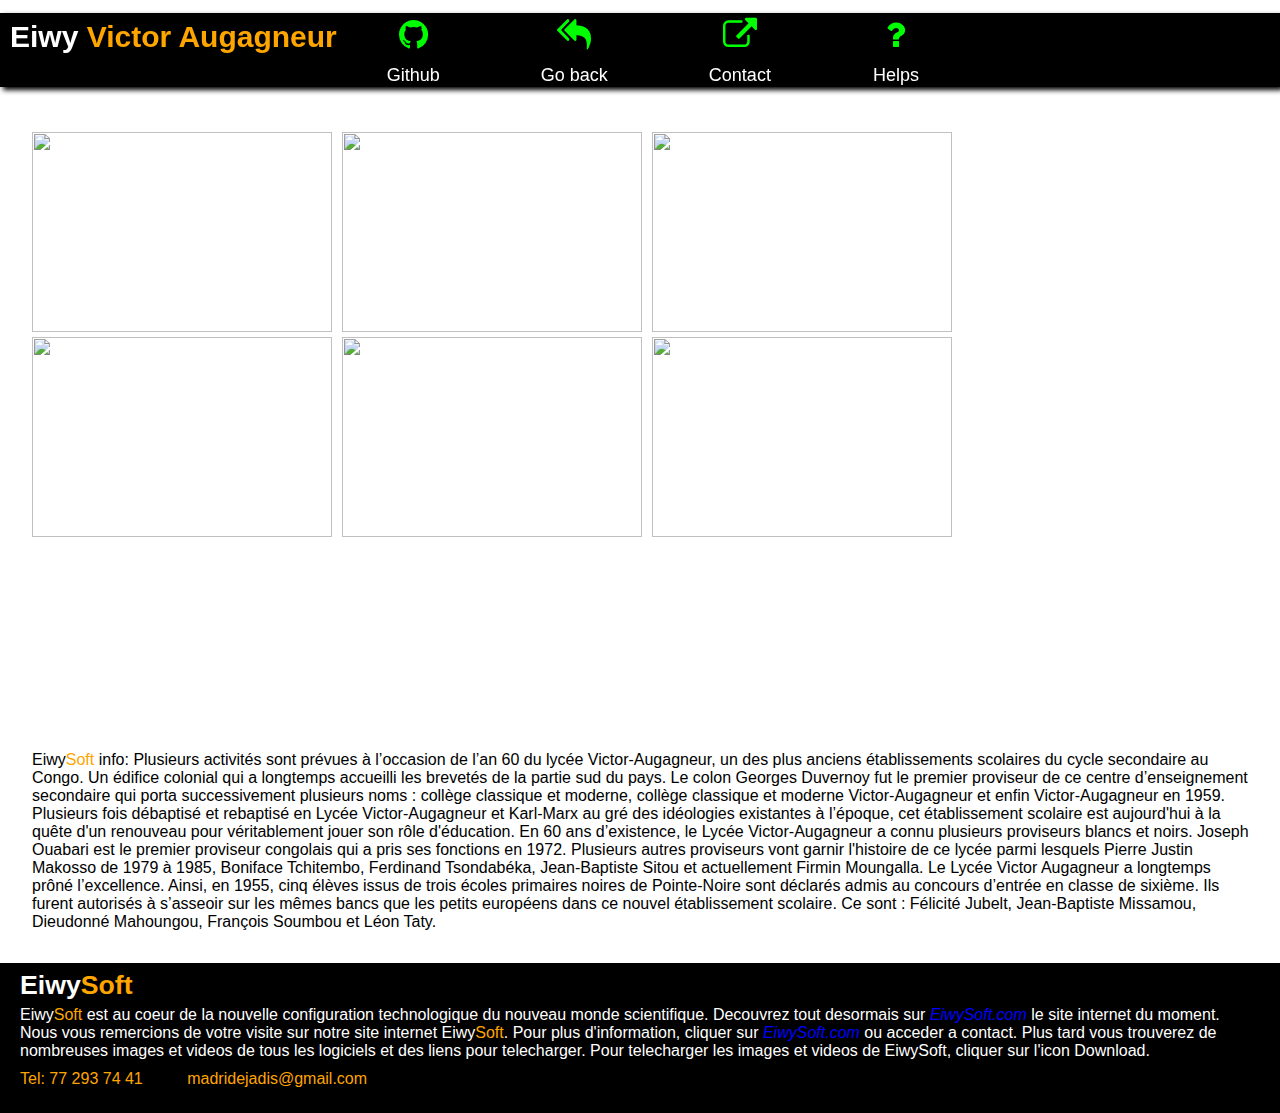
==== LyceeVictorAuganeur.html @ 0df5542e "Add files via upload" ====
<!DOCTYPE html>
<html lang="en" dir="ltr">
  <head>
    <meta charset="utf-8">
    <title>EiwyVictorAugagneur</title>
    <link rel="stylesheet" href="new.css">
    <link rel="stylesheet" href="https://cdnjs.cloudflare.com/ajax/libs/font-awesome/4.7.0/css/font-awesome.css">
  </head>
  <body>
      <ul>
        <h2>Eiwy<span> Victor Augagneur</span></h2>
        <li>
          <a href="#">
            <div class="icon">
              <i class='fa fa-github'></i>
              <i class='fa fa-github'></i>
            </div>
            <div class="name"><span data-text="Github">Github</span></div>
          </a>
        </li>
        <li>
          <a href="index.html">
            <div class="icon">
              <i class='fa fa-mail-reply-all'></i>
              <i class='fa fa-mail-reply-all'></i>
            </div>
            <div class="name"><span data-text="Go back">Go back</span></div>
          </a>
        </li>
        <li>
          <a href="#">
            <div class="icon">
              <i class='fa fa-external-link'></i>
              <i class='fa fa-external-link'></i>
            </div>
            <div class="name"><span data-text="Contact">Contact</span></div>
          </a>
        </li>
        <li>
          <li>
          <a href="#">
            <div class="icon">
              <i class="fa fa-question" aria-hidden="true"></i>
              <i class="fa fa-question" aria-hidden="true"></i>
            </div>
            <div class="name"><span data-text="Helps">Helps</span></div>
          </a>
        </li>
      </ul>
      <article class="container">
        <div class="top-container">
            <img src="https://th.bing.com/th/id/R.8bcf042aadd2425ef976c2d38933680c?rik=0NX9%2fFNx47A5TA&riu=http%3a%2f%2fwww.basango.info%2fphoto%2fart%2fdefault%2f2069574-2872109.jpg%3fv%3d1289413022&ehk=EGSjcpJrZPBVVtm6%2fF7vv%2ft4yCOu2M1tFSx004ifPHE%3d&risl=&pid=ImgRaw&r=0" alt="">
            <img src="https://th.bing.com/th/id/OIP.XB3zHxImRpaZTGTnIPGOAwHaE8?pid=ImgDet&rs=1" alt="">
            <img src="https://lesechos-congobrazza.com/images/A-A-A-LVA-ELEVES-EN-COLERE.jpg" alt="">
            <img src="https://image-parcours.copainsdavant.com/image/750/1712983251/4232592.jpg" alt="">
            <img src="https://th.bing.com/th/id/R.8bcf042aadd2425ef976c2d38933680c?rik=0NX9%2fFNx47A5TA&riu=http%3a%2f%2fwww.basango.info%2fphoto%2fart%2fdefault%2f2069574-2872109.jpg%3fv%3d1289413022&ehk=EGSjcpJrZPBVVtm6%2fF7vv%2ft4yCOu2M1tFSx004ifPHE%3d&risl=&pid=ImgRaw&r=0" alt="">
            <img src="https://lesechos-congobrazza.com/images/A-A-A-ELEVE-CONTRE-ZULU-BAD.jpg" alt="">
            <iframe width="300" height="200" src="https://www.youtube.com/embed/s2YbAga5iYQ" title="Délire au Lva ( Lycée Victor Augagneur ) Splendeur YoungRich" frameborder="0" allow="accelerometer; autoplay; clipboard-write; encrypted-media; gyroscope; picture-in-picture; web-share" allowfullscreen></iframe>
            <iframe width="300" height="200" src="https://www.youtube.com/embed/-I6KlFFxT90" title="lycee victor augagneur pour christ" frameborder="0" allow="accelerometer; autoplay; clipboard-write; encrypted-media; gyroscope; picture-in-picture; web-share" allowfullscreen></iframe>
            <p>Eiwy<span>Soft</span> info: Plusieurs activités  sont prévues à l’occasion de l’an 60 du lycée Victor-Augagneur, un des plus anciens établissements scolaires du cycle secondaire au Congo. Un édifice colonial qui a longtemps accueilli les brevetés de la partie sud du pays. Le colon Georges Duvernoy fut le premier proviseur de ce centre d’enseignement secondaire qui porta successivement plusieurs noms : collège classique et moderne, collège classique et moderne Victor-Augagneur et enfin Victor-Augagneur en 1959. Plusieurs fois débaptisé et rebaptisé en Lycée Victor-Augagneur et Karl-Marx au gré des idéologies existantes à l’époque, cet établissement scolaire est aujourd'hui à la quête d'un renouveau pour véritablement jouer son rôle d'éducation.

En 60 ans d’existence, le Lycée Victor-Augagneur a connu plusieurs proviseurs blancs et noirs. Joseph Ouabari est le premier proviseur congolais qui a pris ses fonctions en 1972. Plusieurs autres proviseurs vont garnir l'histoire de ce lycée parmi lesquels Pierre Justin Makosso de 1979 à 1985, Boniface Tchitembo, Ferdinand Tsondabéka, Jean-Baptiste Sitou et actuellement Firmin Moungalla.

Le Lycée Victor Augagneur a longtemps prôné l’excellence. Ainsi, en 1955, cinq élèves issus de trois écoles primaires noires de Pointe-Noire sont déclarés admis au concours d’entrée en classe de sixième. Ils furent autorisés à s’asseoir sur les mêmes bancs que les petits européens dans ce nouvel établissement scolaire. Ce sont : Félicité Jubelt, Jean-Baptiste Missamou, Dieudonné Mahoungou, François Soumbou et Léon Taty.</p>
        </div>
      </article>
  </body>
  <footer>
    <h1>Eiwy<span>Soft</span></h1>
    <p>Eiwy<span>Soft</span> est au coeur de la nouvelle configuration technologique du nouveau monde scientifique.
     Decouvrez tout desormais sur <a href="#">EiwySoft.com</a> le site internet du moment.</p>
    <p>Nous vous remercions de votre visite sur notre site internet Eiwy<span>Soft</span>.
     Pour plus d'information, cliquer sur <a href="#">EiwySoft.com</a> ou acceder a contact.
    Plus tard vous trouverez de nombreuses images et videos de tous les logiciels et des liens pour telecharger. Pour telecharger les images et videos de EiwySoft, cliquer sur l'icon Download.</p>
    <ol>
      <a href="#">Tel: 77 293 74 41</a> <a href="madridejadis@gmail.com">madridejadis@gmail.com</a>
    </ol>
  </footer>
  </html>
---- new.css ----
*{
  margin: 0;
  padding: 0;
  box-sizing: border-box;
  font-family: sans-serif;
}
h2{
  font-size: 30px;
  padding-left: 10px;
  padding-top: 5px;
  font-family: "Gill Sans Extrabold", sans-serif;
}
span{
  color: orange;
}
h2{
  color: #fff;
}
ul{
  position: fixed;
  top: 5.5%;
  width: 100%;
  left: 50%;
  list-style: none;
  transform: translate(-50%, -50%);
  margin: 0;
  padding: 2px 0;
  background: black;
  display: flex;
  box-shadow: 3px 3px 5px;
}
ul li{
  list-style: none;
  display: block;
  border-right: 1px solid rgba(0,0,0,0.2);
}
ul li{
  list-style: none;
  text-align: center;
  display: block;
  border-right: 1px solid rgba(0,0,0,0.2);
}
ul li:last-child{
  border-right: none;
}
ul li a{
  text-decoration: none;
  padding: 0 50px;
  display: block;
}
ul li a .icon{
  width: 40px;
  height: 40px;
  text-align: center;
  overflow: hidden;
  margin: 0 auto 10px;
}
ul li a .icon .fa{
  width: 100%;
  height: 100%;
  line-height: 40px;
  font-size: 34px;
  transition: 0.5s;
  color: #00ff00;
}
ul li a .icon .fa:last-child{
  color: orange;
}
ul li a:hover .icon .fa{
  transform: translateY(-100%);
}
ul li a .name{
  position: relative;
  height: 20px;
  width: 100%;
  display: block;
  overflow: hidden;
}
ul li a .name span{
  display: block;
  position: relative;
  color: #fff;
  font-size: 18px;
  line-height: 20px;
  transition: 0.5s;
}
ul li a .name span:before{
  content: attr(data-text);
  position: absolute;
  top: -100%;
  left: 0;
  width: 100%;
  height: 100%;
  color: violet;
}
ul li a:hover .name span{
  transform: translateY(20px);
}
body{
  font-family: sans-serif;
  padding-top: 100px;
}
.container{
  width: 100%;
  margin: 2px;
  padding: 30px;
  display: inline-grid;
}
.top-container img{
  width: 300px;
  height: 200px;
  object-fit: cover;
  float: left;
  shape-outside: margin-box;
  margin: 0 10px 5px 0;
}
.top-container iframe{
  object-fit: cover;
  shape-outside: margin-box;
  margin: 0 10px 5px 0;
}
h3 span{
  color: orange;
}
footer{
  background: black;
  height: 150px;
  width: 100%;
  margin: 0;
  padding: 0;
  position: relative;
  padding: 2px 0;
}
footer h1{
  margin-top: 5px;
  margin-bottom: 5px;
  padding-left: 20px;
}
footer p{
  padding-left: 20px;
}
footer p a{
  text-decoration: none;
  color: blue;
  font-style: italic;
}
footer ol{
  margin-top: 10px;
  justify-content: space-between;
  align-items: center;
}
footer ol a{
  list-style: none;
  color: orange;
  text-decoration: none;
  padding: 20px;
}
h1{
  color: #fff;
  font-size: 20pt;;
}
h1 span{
  color: orange;
}
footer p{
  color: #fff;
}
p span{
  color: orange;
}
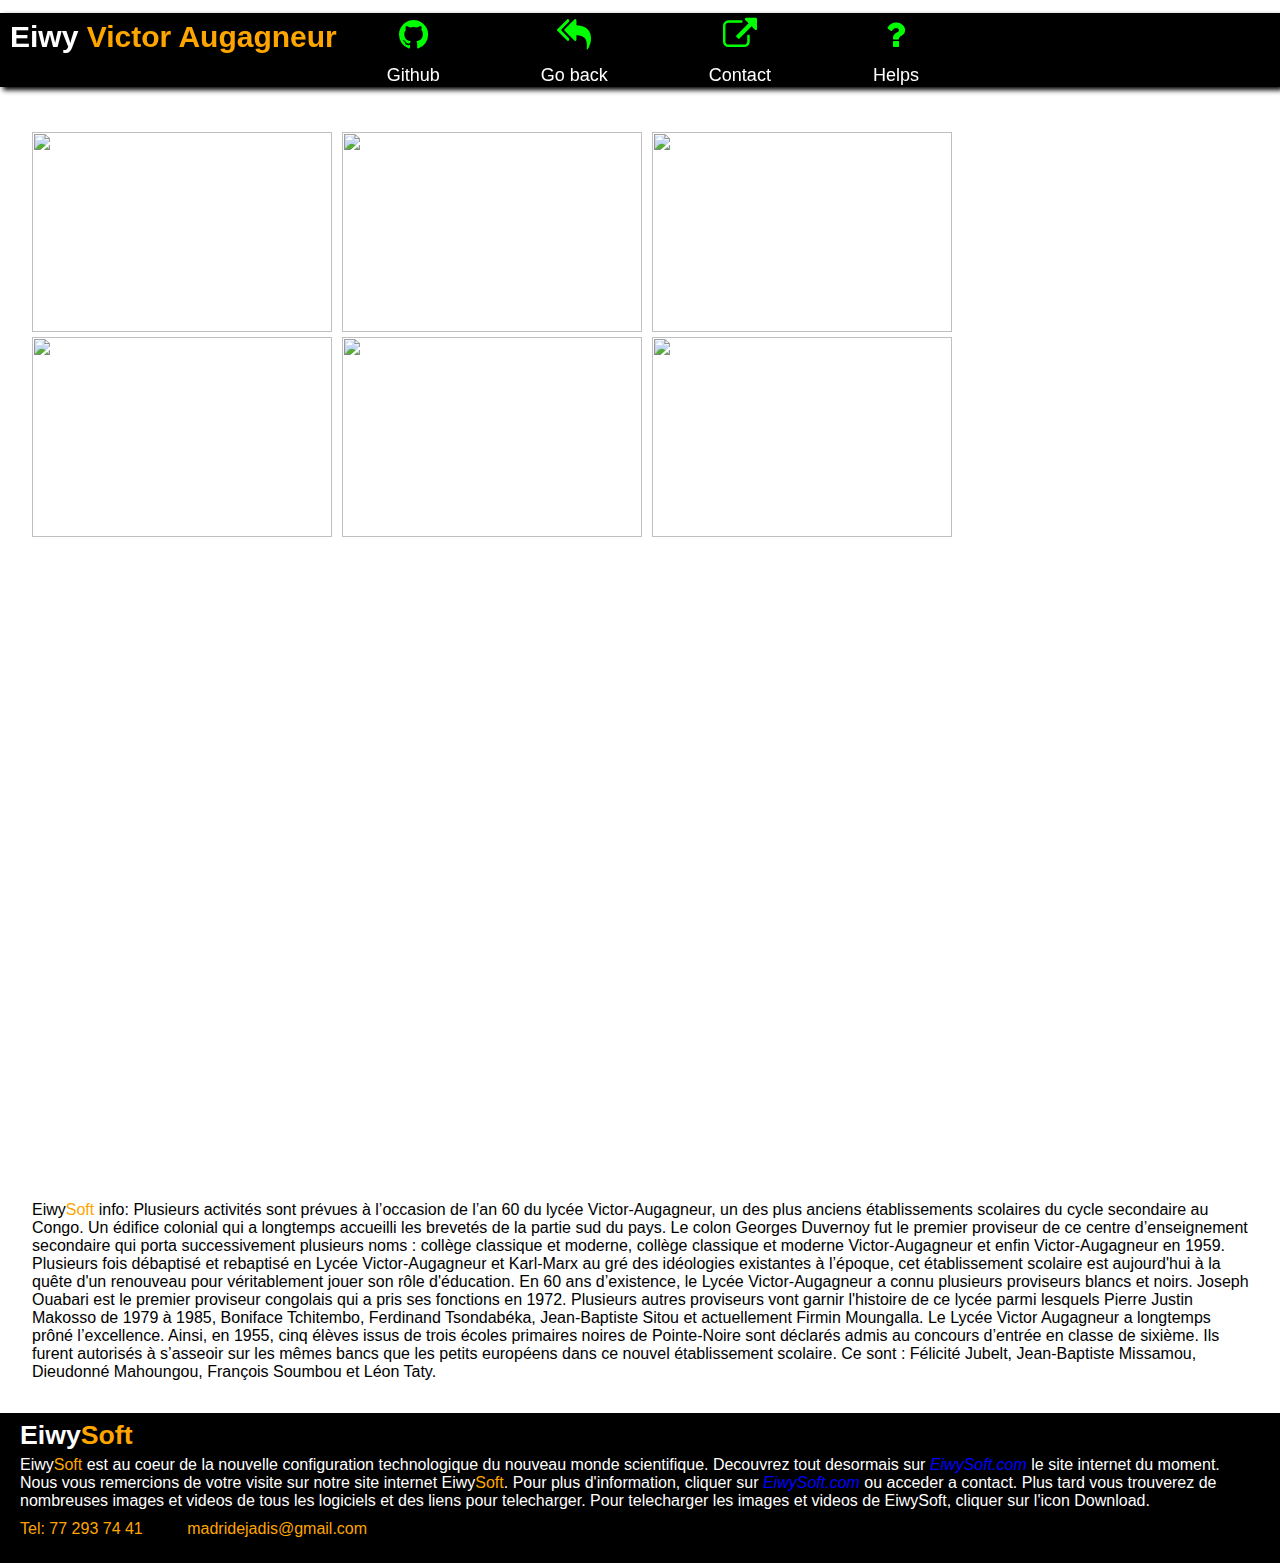
==== commit 6f842b35: "Add files via upload" ====
--- a/LyceeVictorAuganeur.html
+++ b/LyceeVictorAuganeur.html
@@ -56,6 +56,7 @@
             <img src="https://th.bing.com/th/id/R.8bcf042aadd2425ef976c2d38933680c?rik=0NX9%2fFNx47A5TA&riu=http%3a%2f%2fwww.basango.info%2fphoto%2fart%2fdefault%2f2069574-2872109.jpg%3fv%3d1289413022&ehk=EGSjcpJrZPBVVtm6%2fF7vv%2ft4yCOu2M1tFSx004ifPHE%3d&risl=&pid=ImgRaw&r=0" alt="">
             <img src="https://lesechos-congobrazza.com/images/A-A-A-ELEVE-CONTRE-ZULU-BAD.jpg" alt="">
             <iframe width="300" height="200" src="https://www.youtube.com/embed/s2YbAga5iYQ" title="Délire au Lva ( Lycée Victor Augagneur ) Splendeur YoungRich" frameborder="0" allow="accelerometer; autoplay; clipboard-write; encrypted-media; gyroscope; picture-in-picture; web-share" allowfullscreen></iframe>
+            <iframe width="784" height="441" src="https://www.youtube.com/embed/PcCQcC6v4lg" title="VIOLENCE EN MILIEU SCOLAIRE" frameborder="0" allow="accelerometer; autoplay; clipboard-write; encrypted-media; gyroscope; picture-in-picture; web-share" allowfullscreen></iframe>
             <iframe width="300" height="200" src="https://www.youtube.com/embed/-I6KlFFxT90" title="lycee victor augagneur pour christ" frameborder="0" allow="accelerometer; autoplay; clipboard-write; encrypted-media; gyroscope; picture-in-picture; web-share" allowfullscreen></iframe>
             <p>Eiwy<span>Soft</span> info: Plusieurs activités  sont prévues à l’occasion de l’an 60 du lycée Victor-Augagneur, un des plus anciens établissements scolaires du cycle secondaire au Congo. Un édifice colonial qui a longtemps accueilli les brevetés de la partie sud du pays. Le colon Georges Duvernoy fut le premier proviseur de ce centre d’enseignement secondaire qui porta successivement plusieurs noms : collège classique et moderne, collège classique et moderne Victor-Augagneur et enfin Victor-Augagneur en 1959. Plusieurs fois débaptisé et rebaptisé en Lycée Victor-Augagneur et Karl-Marx au gré des idéologies existantes à l’époque, cet établissement scolaire est aujourd'hui à la quête d'un renouveau pour véritablement jouer son rôle d'éducation.
 
